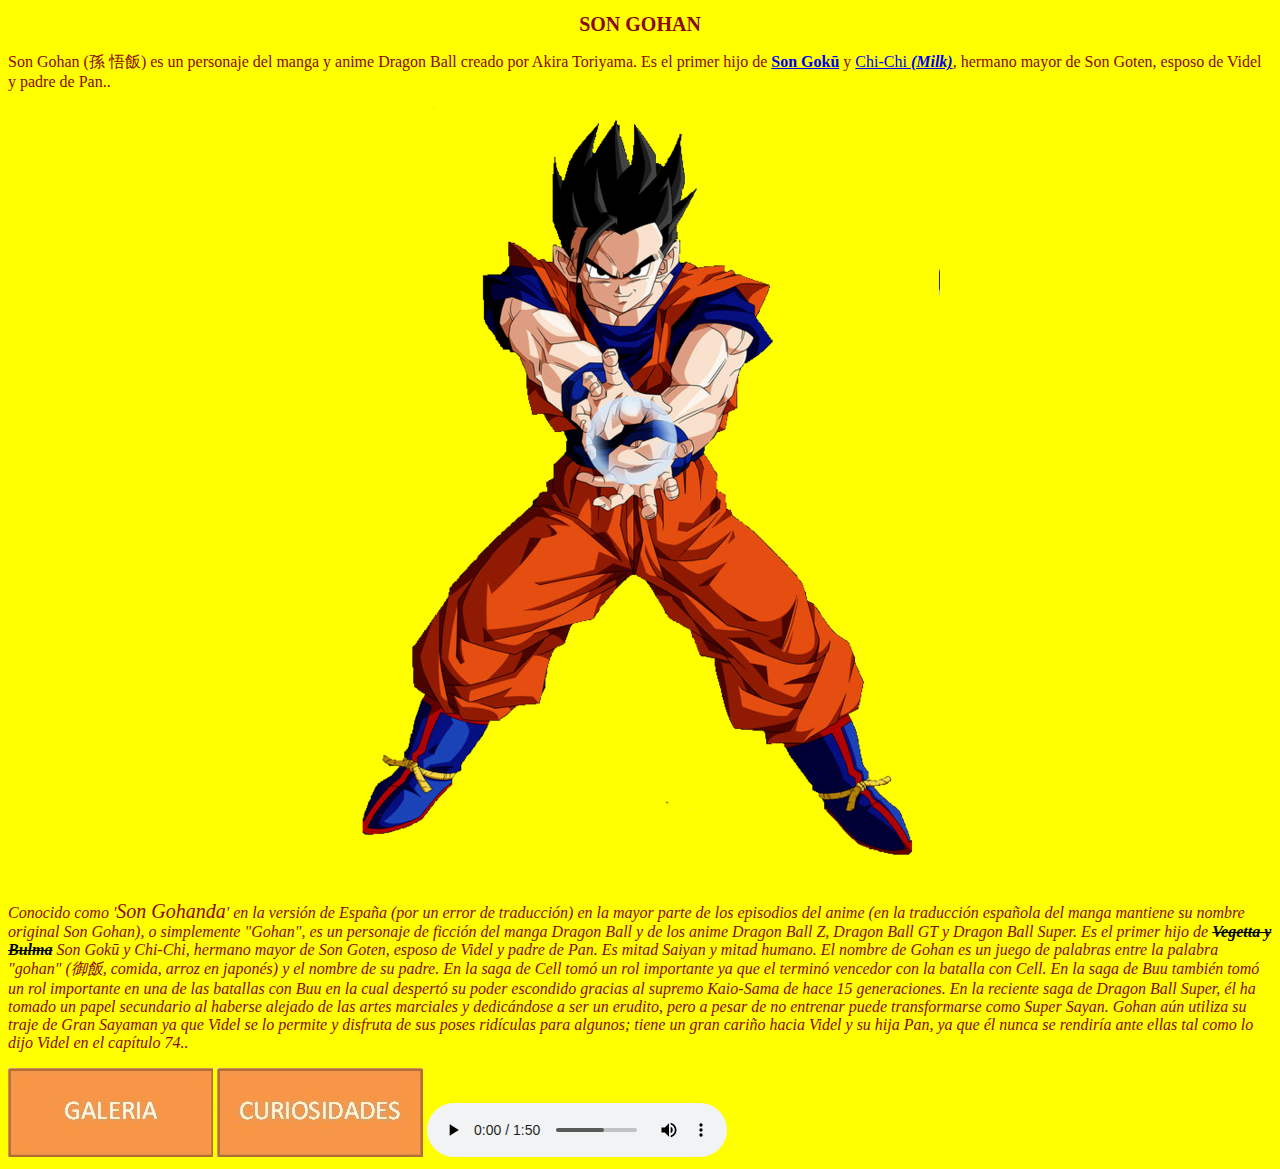
==== index.html @ e823aea5 "primera guardada" ====
<!DOCTYPE html>
<html>
<head>
	<title>GOHAN</title>
</head>


<body bgcolor="#FFFF00" text="#8A0808">
<style>
.titulo{
	color:"#8A0808";
	font-family:"Comic MS Sans";
	font-size:20px;
</style>
<center><h1 class="titulo">SON GOHAN</h1></center>
	

	<p>Son Gohan (孫 悟飯) es un personaje del manga y anime Dragon Ball creado por Akira Toriyama. Es el primer hijo de <a href="https://es.wikipedia.org/wiki/Son_Gok%C5%AB"><strong>Son Gokū</strong></a> y <a href="https://es.wikipedia.org/wiki/Chi-Chi">Chi-Chi <strong><em>(Milk)</em></strong></a>, hermano mayor de Son Goten, esposo de Videl y padre de Pan..</p>


	<center><img src="imagenes/gohan.png"></center>
	<p> <em>Conocido como '<span class="titulo">Son Gohanda</span>' en la versión de España (por un error de traducción) en la mayor parte de los episodios del anime (en la traducción española del manga mantiene su nombre original Son Gohan), o simplemente "Gohan", es un personaje de ficción del manga Dragon Ball y de los anime Dragon Ball Z, Dragon Ball GT y Dragon Ball Super. Es el primer hijo de <font color="black"><strong><del>Vegetta y Bulma</del></strong></font> Son Gokū y Chi-Chi, hermano mayor de Son Goten, esposo de Videl y padre de Pan. Es mitad Saiyan y mitad humano. El nombre de Gohan es un juego de palabras entre la palabra "gohan" (御飯, comida, arroz en japonés) y el nombre de su padre. En la saga de Cell tomó un rol importante ya que el terminó vencedor con la batalla con Cell. En la saga de Buu también tomó un rol importante en una de las batallas con Buu en la cual despertó su poder escondido gracias al supremo Kaio-Sama de hace 15 generaciones. En la reciente saga de Dragon Ball Super, él ha tomado un papel secundario al haberse alejado de las artes marciales y dedicándose a ser un erudito, pero a pesar de no entrenar puede transformarse como Super Sayan. Gohan aún utiliza su traje de Gran Sayaman ya que Videl se lo permite y disfruta de sus poses ridículas para algunos; tiene un gran cariño hacia Videl y su hija Pan, ya que él nunca se rendiría ante ellas tal como lo dijo Videl en el capítulo 74..</em></p>
	<a href="galeria.html">
		<img src="menu/galeria.jpg"></a>
	<a href="curiosidades.html">
		<img src="menu/curiosidades.jpg"></a>
	<audio controls autoplay>
  		<source src="audio/z2.mp3" type="audio/mp3" >
	</audio>

	</body>
</html>
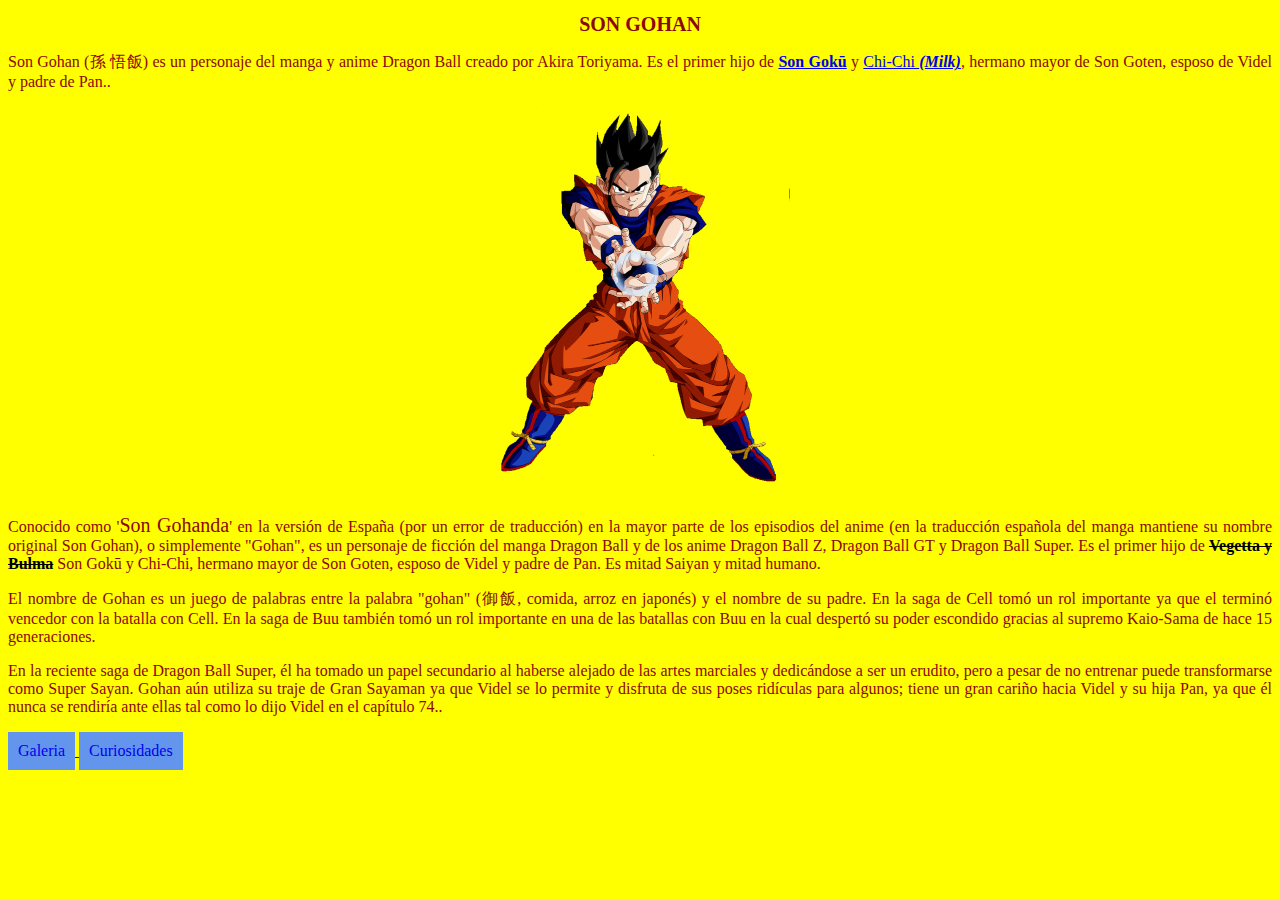
==== commit 770d6de2: "agregue estilo" ====
--- a/index.html
+++ b/index.html
@@ -1,32 +1,44 @@
 <!DOCTYPE html>
 <html>
+
 <head>
-	<title>GOHAN</title>
+    <title>GOHAN</title>
+    <link rel="stylesheet" href="style.css">
 </head>
 
 
 <body bgcolor="#FFFF00" text="#8A0808">
-<style>
-.titulo{
-	color:"#8A0808";
-	font-family:"Comic MS Sans";
-	font-size:20px;
-</style>
-<center><h1 class="titulo">SON GOHAN</h1></center>
-	
-
-	<p>Son Gohan (孫 悟飯) es un personaje del manga y anime Dragon Ball creado por Akira Toriyama. Es el primer hijo de <a href="https://es.wikipedia.org/wiki/Son_Gok%C5%AB"><strong>Son Gokū</strong></a> y <a href="https://es.wikipedia.org/wiki/Chi-Chi">Chi-Chi <strong><em>(Milk)</em></strong></a>, hermano mayor de Son Goten, esposo de Videl y padre de Pan..</p>
+    <center>
+        <h1 class="titulo">SON GOHAN</h1>
+    </center>
 
 
-	<center><img src="imagenes/gohan.png"></center>
-	<p> <em>Conocido como '<span class="titulo">Son Gohanda</span>' en la versión de España (por un error de traducción) en la mayor parte de los episodios del anime (en la traducción española del manga mantiene su nombre original Son Gohan), o simplemente "Gohan", es un personaje de ficción del manga Dragon Ball y de los anime Dragon Ball Z, Dragon Ball GT y Dragon Ball Super. Es el primer hijo de <font color="black"><strong><del>Vegetta y Bulma</del></strong></font> Son Gokū y Chi-Chi, hermano mayor de Son Goten, esposo de Videl y padre de Pan. Es mitad Saiyan y mitad humano. El nombre de Gohan es un juego de palabras entre la palabra "gohan" (御飯, comida, arroz en japonés) y el nombre de su padre. En la saga de Cell tomó un rol importante ya que el terminó vencedor con la batalla con Cell. En la saga de Buu también tomó un rol importante en una de las batallas con Buu en la cual despertó su poder escondido gracias al supremo Kaio-Sama de hace 15 generaciones. En la reciente saga de Dragon Ball Super, él ha tomado un papel secundario al haberse alejado de las artes marciales y dedicándose a ser un erudito, pero a pesar de no entrenar puede transformarse como Super Sayan. Gohan aún utiliza su traje de Gran Sayaman ya que Videl se lo permite y disfruta de sus poses ridículas para algunos; tiene un gran cariño hacia Videl y su hija Pan, ya que él nunca se rendiría ante ellas tal como lo dijo Videl en el capítulo 74..</em></p>
-	<a href="galeria.html">
-		<img src="menu/galeria.jpg"></a>
-	<a href="curiosidades.html">
-		<img src="menu/curiosidades.jpg"></a>
-	<audio controls autoplay>
+    <p>Son Gohan (孫 悟飯) es un personaje del manga y anime Dragon Ball creado por Akira Toriyama. Es el primer hijo de <a href="https://es.wikipedia.org/wiki/Son_Gok%C5%AB"><strong>Son Gokū</strong></a> y <a href="https://es.wikipedia.org/wiki/Chi-Chi">Chi-Chi <strong><em>(Milk)</em></strong></a>, hermano mayor de Son Goten, esposo de Videl y padre de Pan..</p>
+
+
+    <center><img src="imagenes/gohan.png" id="gohanimg"></center>
+    <p> Conocido como '<span class="titulo">Son Gohanda</span>' en la versión de España (por un error de traducción) en la mayor parte de los episodios del anime (en la traducción española del manga mantiene su nombre original Son Gohan), o simplemente "Gohan", es un personaje de ficción del manga Dragon Ball y de los anime Dragon Ball Z, Dragon Ball GT y Dragon Ball Super. Es el primer hijo de
+        <font color="black"><strong><del>Vegetta y Bulma</del></strong></font> Son Gokū y Chi-Chi, hermano mayor de Son Goten, esposo de Videl y padre de Pan. Es mitad Saiyan y mitad humano. </p>
+    <p>
+        El nombre de Gohan es un juego de palabras entre la palabra "gohan" (御飯, comida, arroz en japonés) y el nombre de su padre. En la saga de Cell tomó un rol importante ya que el terminó vencedor con la batalla con Cell. En la saga de Buu también tomó un rol importante en una de las batallas con Buu en la cual despertó su poder escondido gracias al supremo Kaio-Sama de hace 15 generaciones.</p>
+    <p>En la reciente saga de Dragon Ball Super, él ha tomado un papel secundario al haberse alejado de las artes marciales y dedicándose a ser un erudito, pero a pesar de no entrenar puede transformarse como Super Sayan. Gohan aún utiliza su traje de Gran Sayaman ya que Videl se lo permite y disfruta de sus poses ridículas para algunos; tiene un gran cariño hacia Videl y su hija Pan, ya que él nunca se rendiría ante ellas tal como lo dijo Videl en el capítulo 74..</p>
+    <!--<a href="galeria.html">
+        <img src="menu/galeria.jpg"></a>
+    <a href="curiosidades.html">
+        <img src="menu/curiosidades.jpg"></a>-->
+    <!--<audio controls autoplay>
   		<source src="audio/z2.mp3" type="audio/mp3" >
-	</audio>
+	</audio>-->
 
-	</body>
-</html>+    <div class="navigateButtons">
+        <a href="galeria.html">
+            <div class="boton">Galeria</div>
+        </a>
+        <a href="curiosidades.html">
+            <div class="boton">Curiosidades</div>
+        </a>
+    </div>
+
+</body>
+
+</html>
--- a/style.css
+++ b/style.css
@@ -0,0 +1,23 @@
+.titulo{
+	color:"#8A0808";
+	font-family:"Comic MS Sans";
+    font-size:20px;}
+
+.boton{
+    padding: 10px;
+    display: inline-block;
+    border: 3px rgb(3, 172, 195);
+    background-color:cornflowerblue; 
+    margin: 0 auto;
+    
+}
+p{
+    text-align: justify;
+    
+}
+
+#gohanimg{
+    width: 300px;
+    height: auto;
+    
+}
